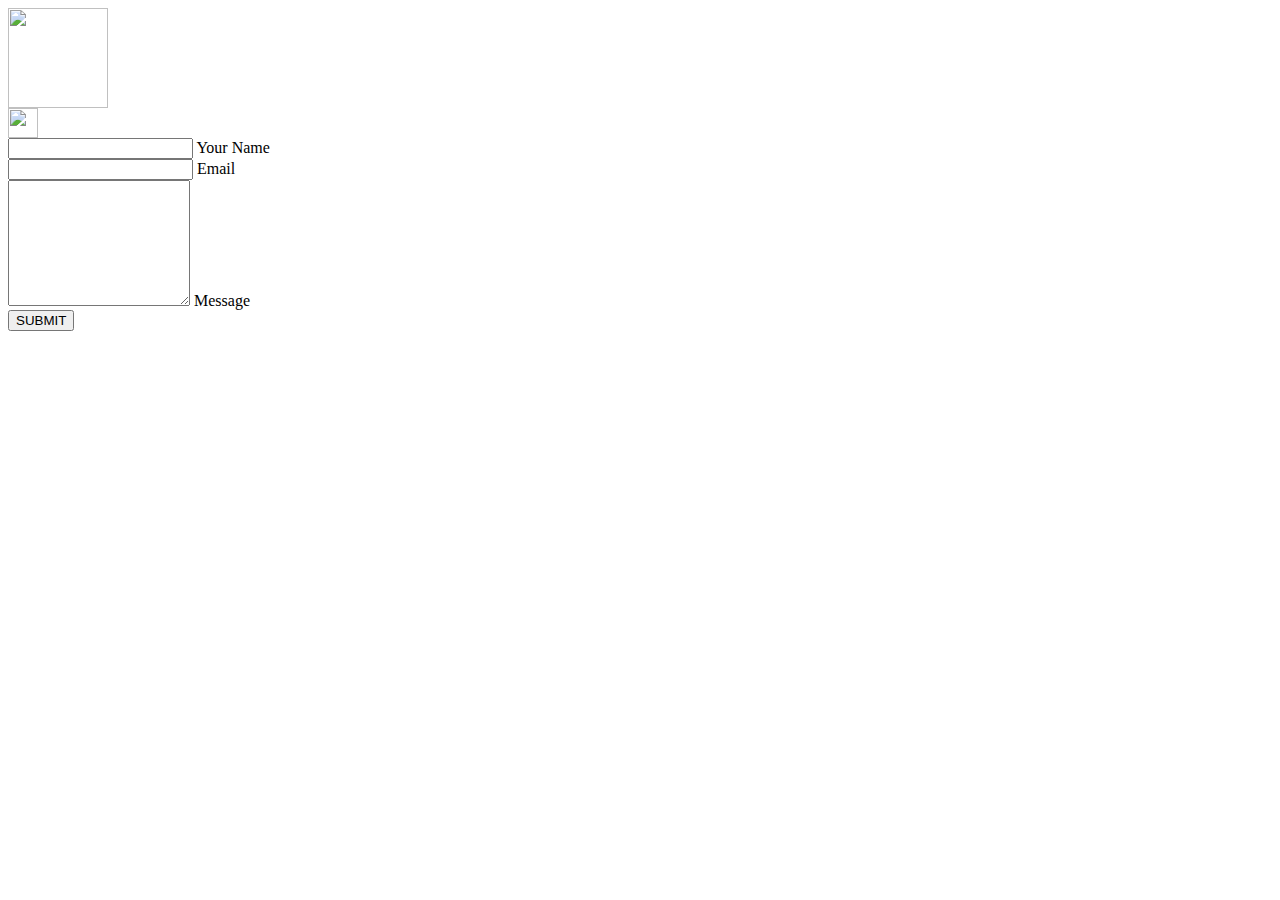
==== aboutme.html @ a0f3dca3 "updates to main and about me" ====
<html>

    <head>
        <meta charset="UTF-8">
        <meta name="viewport" content="width=device-width, initial-scale=1.0">
        <title>About Me</title>
        <script src="https://kit.fontawesome.com/87abe56046.js" crossorigin="anonymous"></script>
    </head>
    <link rel="stylesheet" href="aboutme.css">
    <div class="Header">
        <div class="homelogo"> 
            <a href="main.html">
                <img src = "Photo-Assets/black-noispologo.png" width="100" height="100" >
            </a>
        </div>
        <div class="insta">
            <a href="https://www.instagram.com/nothingispoetic/">
                <img src="Photo-Assets/insta-black.png" width="30" height="30">
            </a>
        </div>
    </div>

    <body>

        <div class="hero">
            <form action="https://formsubmit.co/nothingispoetic@gmail.com" method="POST">
                <input type="hidden" name="_subject" value="New Email!">
                <div class="row"><div class="input-group">
                    <input type="text" name="name" id="name" required>
                    <label for="name"><i class="fa-solid fa-user"></i> Your Name</label>
                </div>
                <div class="input-group">
                    <input type="email" name ="email" id="email" required>
                    <label for="email"><i class="fa-solid fa-envelope"></i> Email</label>
                </div></div>
                
                <div class="input-group">
                    <textarea id="message" name="message" rows="8" required></textarea>
                    <label for="message"><i class="fa-solid fa-comments"></i> Message</label>
                </div>
                <input type="hidden" name="_next" value="https://www.nothingispoetic.com/thankyou.html">
                <input type="hidden" name="_captcha" value="false">
                <button type="submit">SUBMIT <i class="fa-solid fa-paper-plane"></i></button>
            </form>
        </div>
    </body>


</html>
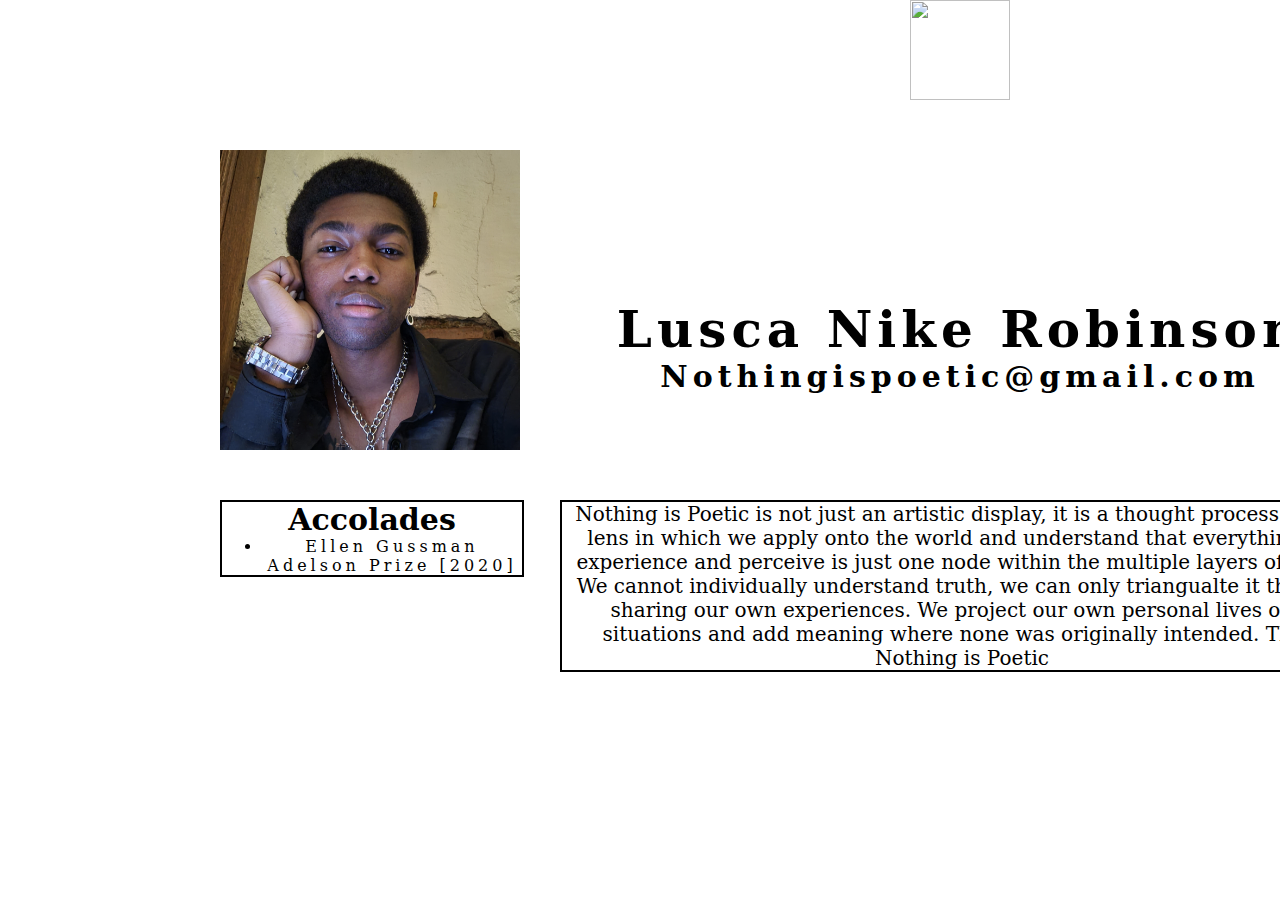
==== commit 822c570b: "Finished website" ====
--- a/aboutme.html
+++ b/aboutme.html
@@ -1,49 +1,120 @@
-<html>
+<html lang="en">
+<head>
+    <meta charset="UTF-8">
+    <meta http-equiv="X-UA-Compatible" content="IE=edge">
+    <meta name="viewport" content="width=device-width, initial-scale=1.0">
+    <title>About Me</title>
+    
+    <link rel="stylesheet" href="aboutme.css">
+</head>
 
-    <head>
-        <meta charset="UTF-8">
-        <meta name="viewport" content="width=device-width, initial-scale=1.0">
-        <title>About Me</title>
-        <script src="https://kit.fontawesome.com/87abe56046.js" crossorigin="anonymous"></script>
-    </head>
-    <link rel="stylesheet" href="aboutme.css">
+<body>
+    <script src="three.js"></script>
+    <script src="three.min.js"></script>
+    <script src='https://jeromeetienne.github.io/threex.terrain/examples/vendor/three.js/build/three-min.js'></script>
+    <script src='https://jeromeetienne.github.io/threex.terrain/examples/vendor/three.js/examples/js/SimplexNoise.js'></script>
+    <script src='https://jeromeetienne.github.io/threex.terrain/threex.terrain.js'></script>
+    <script>var renderer	= new THREE.WebGLRenderer({
+        antialias	: true
+    });
+    /* Fullscreen */
+    renderer.setSize( window.innerWidth, window.innerHeight );
+    /* Append to HTML */
+    document.body.appendChild( renderer.domElement );
+    var onRenderFcts= [];
+    var scene	= new THREE.Scene();
+    var camera	= new THREE.PerspectiveCamera(25, window.innerWidth /    window.innerHeight, 0.01, 1000);
+    /* Play around with camera positioning */
+    camera.position.z = 15; 
+    camera.position.y = 5;
+    /* Fog provides depth to the landscape*/
+    scene.fog = new THREE.Fog(0x000, 0, 45);
+    ;(function(){
+        var light	= new THREE.AmbientLight( 0x202020 )
+        scene.add( light )
+        var light	= new THREE.DirectionalLight('white', 5)
+        light.position.set(0.5, 0.0, 2)
+        scene.add( light )
+        var light	= new THREE.DirectionalLight('white', 0.75*2)
+        light.position.set(-0.5, -0.5, -2)
+        scene.add( light )		
+    })()
+    var heightMap	= THREEx.Terrain.allocateHeightMap(256,256)
+    THREEx.Terrain.simplexHeightMap(heightMap)	
+    var geometry	= THREEx.Terrain.heightMapToPlaneGeometry(heightMap)
+    THREEx.Terrain.heightMapToVertexColor(heightMap, geometry)
+    /* Wireframe built-in color is white, no need to change that */
+    var material	= new THREE.MeshBasicMaterial({
+        wireframe: true
+    });
+    var mesh	= new THREE.Mesh( geometry, material );
+    scene.add( mesh );
+    mesh.lookAt(new THREE.Vector3(0,1,0));
+    /* Play around with the scaling */
+    mesh.scale.y	= 3.5;
+    mesh.scale.x	= 3;
+    mesh.scale.z	= 0.20;
+    mesh.scale.multiplyScalar(10);
+    /* Play around with the camera */
+    onRenderFcts.push(function(delta, now){
+        mesh.rotation.z += 0.3 * delta;	
+    })
+    onRenderFcts.push(function(){
+        renderer.render( scene, camera );		
+    })
+    var lastTimeMsec= null
+    requestAnimationFrame(function animate(nowMsec){
+        requestAnimationFrame( animate );
+        lastTimeMsec	= lastTimeMsec || nowMsec-1000/60
+        var deltaMsec	= Math.min(200, nowMsec - lastTimeMsec)
+        lastTimeMsec	= nowMsec
+        onRenderFcts.forEach(function(onRenderFct){
+            onRenderFct(deltaMsec/1000, nowMsec/1000)
+        })
+    })</script>
     <div class="Header">
-        <div class="homelogo"> 
-            <a href="main.html">
-                <img src = "Photo-Assets/black-noispologo.png" width="100" height="100" >
-            </a>
-        </div>
-        <div class="insta">
-            <a href="https://www.instagram.com/nothingispoetic/">
-                <img src="Photo-Assets/insta-black.png" width="30" height="30">
-            </a>
-        </div>
+    <div class="homelogo"> 
+        <a href="index.html">
+            <img src = "Photo-Assets/black-noispologo.png" width="100" height="100" >
+        </a>
+    </div>
+    <div class="insta">
+        <a href="https://www.instagram.com/nothingispoetic/">
+            <img src="Photo-Assets/insta-black.png" width="30" height="30">
+        </a>
+    </div>
+  </div>
+  <div class="name">
+    <h1 STYLE="letter-spacing:5px">Lusca Nike Robinson</h1>
+    <h2 STYLE="letter-spacing:5px">Nothingispoetic@gmail.com</h2>
+</div>
+<div class="nike">
+<img src="Photo-Assets/Nike.jpg" width="300" height="300">
+</div>
+<div class="masc"><img src="Photo-Assets/masc-nike.jpg" width="300" height="300"></div>
+
+
+<div class="statement"><p>Nothing is Poetic is not just an artistic display, it is a thought process. 
+    It is a lens in which we apply onto the world and understand that everything we experience and 
+    perceive is just one node within the multiple layers of truth. We cannot individually understand 
+    truth, we can only triangualte it through sharing our own experiences. We project our own personal 
+    lives onto situations and add meaning where none was originally intended. Thus, Nothing is Poetic</p></div>
+
+    <div class="quotes">
+        <h2 class="title">Quotes</h2>
+        <ul>
+            <li STYLE="letter-spacing:2px">If you relent in defining your own truth, others will define it for you</li>
+            <li STYLE="letter-spacing:2px">I don't think artistic genres should exist within a vaccum. Their beauties are one in the same, just transfered energy</li>
+            <li STYLE="letter-spacing:2px">The world responds to power, not truth</li>
+        </ul>
     </div>
 
-    <body>
-
-        <div class="hero">
-            <form action="https://formsubmit.co/nothingispoetic@gmail.com" method="POST">
-                <input type="hidden" name="_subject" value="New Email!">
-                <div class="row"><div class="input-group">
-                    <input type="text" name="name" id="name" required>
-                    <label for="name"><i class="fa-solid fa-user"></i> Your Name</label>
-                </div>
-                <div class="input-group">
-                    <input type="email" name ="email" id="email" required>
-                    <label for="email"><i class="fa-solid fa-envelope"></i> Email</label>
-                </div></div>
-                
-                <div class="input-group">
-                    <textarea id="message" name="message" rows="8" required></textarea>
-                    <label for="message"><i class="fa-solid fa-comments"></i> Message</label>
-                </div>
-                <input type="hidden" name="_next" value="https://www.nothingispoetic.com/thankyou.html">
-                <input type="hidden" name="_captcha" value="false">
-                <button type="submit">SUBMIT <i class="fa-solid fa-paper-plane"></i></button>
-            </form>
-        </div>
-    </body>
-
-
+    <div class="accolade">
+        <h2>Accolades</h2>
+        <ul>
+            <li STYLE="letter-spacing:4px">Ellen Gussman Adelson Prize [2020]</li>
+        
+        </ul>
+    </div>
+</body>
 </html>--- a/aboutme.css
+++ b/aboutme.css
@@ -0,0 +1,117 @@
+@font-face {
+    font-family: 'OldEnglish' ;
+    src: url(fonts/ghosthey-Regular.ttf) format('truetype');
+
+}
+
+@font-face {
+    font-family: 'Serif' ;
+    src: url(fonts/Norman-Regular.otf) format('truetype');
+
+}
+html{
+    min-width: 1700;
+    position:relative;
+}
+
+.homelogo{
+    
+
+    position:absolute;
+    align-content: center;
+    text-align: center;
+    top:0;
+    left:910;
+
+}
+
+.insta {
+    position: absolute;
+    text-align: right;
+    top: -80px;
+    right:20;
+    top:20;
+}
+
+*{
+    margin:0;
+   
+}
+body{
+    margin:0;
+
+    background: white;
+    background-size: cover;
+}
+
+h1{
+    color:black;
+    font-family: "Serif";
+    font-size: 50;
+} 
+
+h2{
+    color:black;
+    font-family: "Serif";
+    font-size: 30;
+} 
+p {
+    color: black;
+    font-family: "Serif";
+    font-size: 20;
+}
+
+.name{
+    position: absolute;
+text-align: center;
+justify-content: center;
+top:300;
+width:700;
+left:610;
+}
+
+.nike{
+    position: absolute;
+    left:1400;
+    top:150;
+    width:300;
+}
+
+.masc{
+    position: absolute;
+    left:220;
+    top:150;
+    width:300;
+}
+
+.statement{
+    position: absolute;
+    width:800;
+    text-align: center;
+    justify-content: center;
+    left:560;
+    top:500;
+    border: 2px solid black;
+}
+
+.quotes{
+    font-family: "Serif";
+    position: absolute;
+    width:300;
+    text-align: center;
+    justify-content: center;
+    left:1400;
+    top:500;
+    border: 2px solid black;
+}
+
+.accolade{
+    font-family: "Serif";
+    position: absolute;
+    width:300;
+    text-align: center;
+    justify-content: center;
+    left:220;
+    top:500;
+    border: 2px solid black;
+}
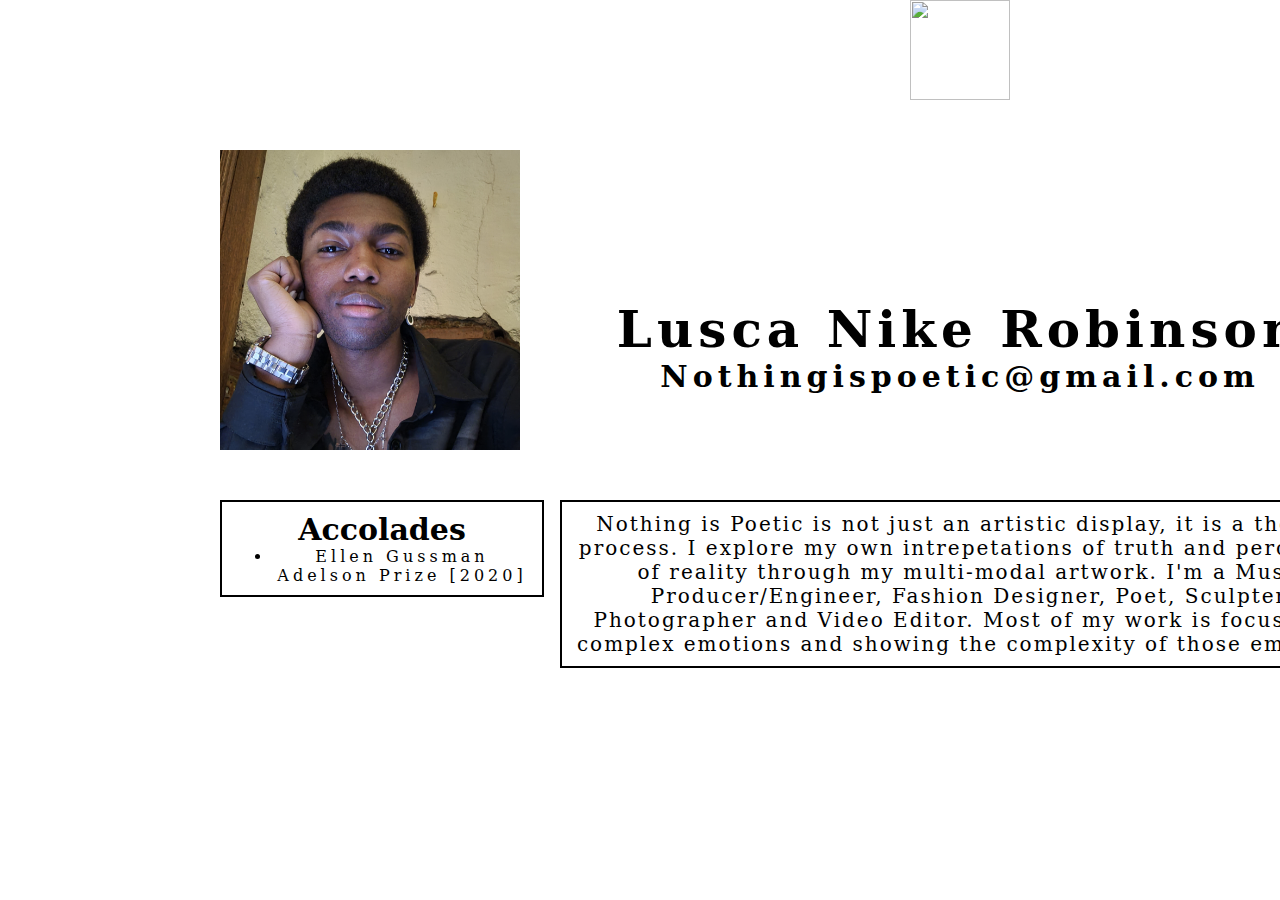
==== commit 17cbab28: "updated bio" ====
--- a/aboutme.html
+++ b/aboutme.html
@@ -94,18 +94,16 @@
 <div class="masc"><img src="Photo-Assets/masc-nike.jpg" width="300" height="300"></div>
 
 
-<div class="statement"><p>Nothing is Poetic is not just an artistic display, it is a thought process. 
-    It is a lens in which we apply onto the world and understand that everything we experience and 
-    perceive is just one node within the multiple layers of truth. We cannot individually understand 
-    truth, we can only triangualte it through sharing our own experiences. We project our own personal 
-    lives onto situations and add meaning where none was originally intended. Thus, Nothing is Poetic</p></div>
+<div class="statement" STYLE="letter-spacing:2px"><p>Nothing is Poetic is not just an artistic display, it is a thought process. I explore my own intrepetations of truth and perception of reality through my multi-modal artwork.
+    I'm a Music Producer/Engineer, Fashion Designer, Poet, Sculpter, Photographer and Video Editor. Most of my work is focused on complex emotions and showing the complexity of those emotions.
+     </p></div>
 
     <div class="quotes">
         <h2 class="title">Quotes</h2>
         <ul>
-            <li STYLE="letter-spacing:2px">If you relent in defining your own truth, others will define it for you</li>
-            <li STYLE="letter-spacing:2px">I don't think artistic genres should exist within a vaccum. Their beauties are one in the same, just transfered energy</li>
-            <li STYLE="letter-spacing:2px">The world responds to power, not truth</li>
+            <li STYLE="letter-spacing:2px">"If you relent in defining your own truth, others will define it for you"</li>
+            <li STYLE="letter-spacing:2px">"I don't think artistic genres should exist within a vaccum. Their beauties are one in the same, just transfered energy"</li>
+            
         </ul>
     </div>
 
--- a/aboutme.css
+++ b/aboutme.css
@@ -91,6 +91,7 @@
     justify-content: center;
     left:560;
     top:500;
+    padding: 10;
     border: 2px solid black;
 }
 
@@ -102,6 +103,7 @@
     justify-content: center;
     left:1400;
     top:500;
+    padding: 10;
     border: 2px solid black;
 }
 
@@ -113,5 +115,6 @@
     justify-content: center;
     left:220;
     top:500;
+    padding: 10;
     border: 2px solid black;
 }
